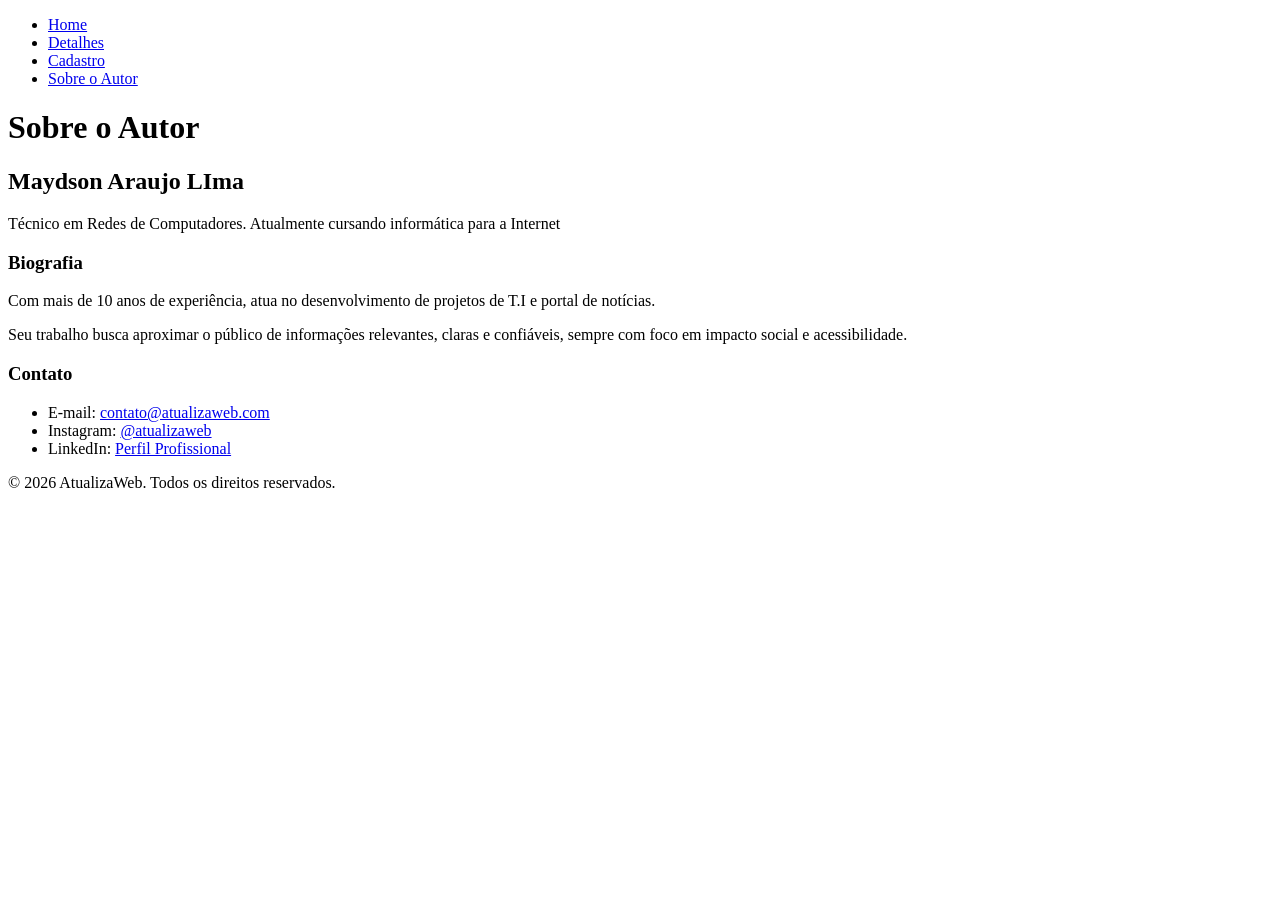
==== autor.html @ 952cf5ac "commit de teste" ====
<!DOCTYPE html>
<html lang="pt-BR">
<head>
    <meta charset="UTF-8">
    <title>Sobre o Autor | AtualizaWeb</title>
</head>
<body>

<nav>
    <ul>
        <li><a href="index.html">Home</a></li>
        <li><a href="objetos-cadastrados.html">Detalhes</a></li>
        <li><a href="cadastro.html">Cadastro</a></li>
        <li><a href="autor.html">Sobre o Autor</a></li>
    </ul>
</nav>

<header>
    <h1>Sobre o Autor</h1>
</header>

<main>

<section>
    <h2>Maydson Araujo LIma</h2>
    <p>Técnico em Redes de Computadores. Atualmente cursando informática para a Internet</p>
</section>

<section>
    <h3>Biografia</h3>
    <p>
        Com mais de 10 anos de experiência, atua no desenvolvimento de projetos de T.I e portal de notícias.
    </p>
    <p>
        Seu trabalho busca aproximar o público de informações relevantes, claras e confiáveis,
        sempre com foco em impacto social e acessibilidade.
    </p>
</section>

<section>
    <h3>Contato</h3>
    <ul>
        <li>E-mail: <a href="mailto:contato@atualizaweb.com">contato@atualizaweb.com</a></li>
        <li>Instagram: <a href="#">@atualizaweb</a></li>
        <li>LinkedIn: <a href="#">Perfil Profissional</a></li>
    </ul>
</section>

</main>

<footer>
    <p>© 2026 AtualizaWeb. Todos os direitos reservados.</p>
</footer>

</body>
</html>
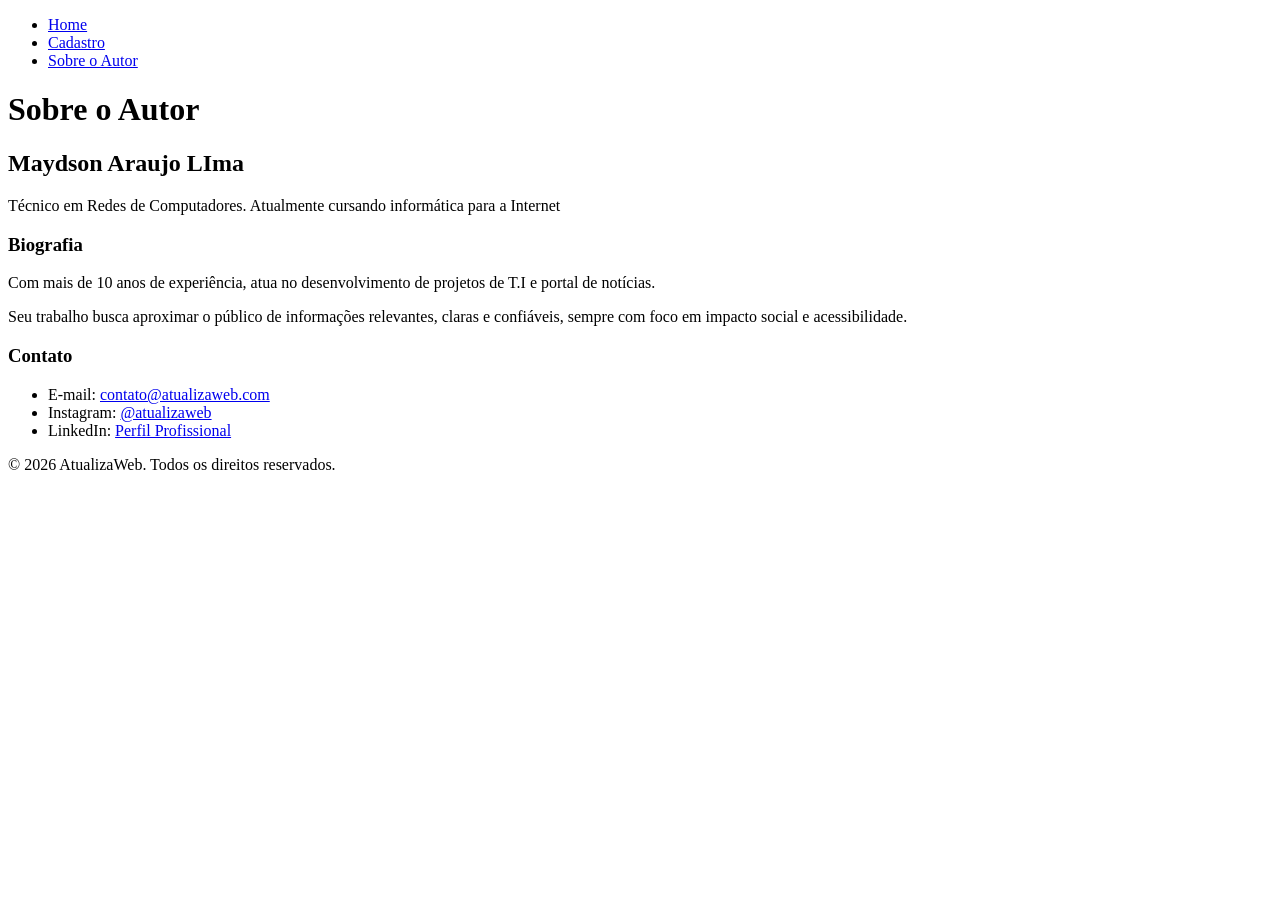
==== commit 01bb16aa: "V2 - Atualização das páginas" ====
--- a/autor.html
+++ b/autor.html
@@ -1,56 +1,58 @@
 <!DOCTYPE html>
 <html lang="pt-BR">
+
 <head>
     <meta charset="UTF-8">
     <title>Sobre o Autor | AtualizaWeb</title>
 </head>
+
 <body>
 
-<nav>
-    <ul>
-        <li><a href="index.html">Home</a></li>
-        <li><a href="objetos-cadastrados.html">Detalhes</a></li>
-        <li><a href="cadastro.html">Cadastro</a></li>
-        <li><a href="autor.html">Sobre o Autor</a></li>
-    </ul>
-</nav>
+    <nav>
+        <ul>
+            <li><a href="index.html">Home</a></li>
+            <li><a href="objetos-cadastrados.html">Cadastro</a></li>
+            <li><a href="autor.html">Sobre o Autor</a></li>
+        </ul>
+    </nav>
 
-<header>
-    <h1>Sobre o Autor</h1>
-</header>
+    <header>
+        <h1>Sobre o Autor</h1>
+    </header>
 
-<main>
+    <main>
 
-<section>
-    <h2>Maydson Araujo LIma</h2>
-    <p>Técnico em Redes de Computadores. Atualmente cursando informática para a Internet</p>
-</section>
+        <section>
+            <h2>Maydson Araujo LIma</h2>
+            <p>Técnico em Redes de Computadores. Atualmente cursando informática para a Internet</p>
+        </section>
 
-<section>
-    <h3>Biografia</h3>
-    <p>
-        Com mais de 10 anos de experiência, atua no desenvolvimento de projetos de T.I e portal de notícias.
-    </p>
-    <p>
-        Seu trabalho busca aproximar o público de informações relevantes, claras e confiáveis,
-        sempre com foco em impacto social e acessibilidade.
-    </p>
-</section>
+        <section>
+            <h3>Biografia</h3>
+            <p>
+                Com mais de 10 anos de experiência, atua no desenvolvimento de projetos de T.I e portal de notícias.
+            </p>
+            <p>
+                Seu trabalho busca aproximar o público de informações relevantes, claras e confiáveis,
+                sempre com foco em impacto social e acessibilidade.
+            </p>
+        </section>
 
-<section>
-    <h3>Contato</h3>
-    <ul>
-        <li>E-mail: <a href="mailto:contato@atualizaweb.com">contato@atualizaweb.com</a></li>
-        <li>Instagram: <a href="#">@atualizaweb</a></li>
-        <li>LinkedIn: <a href="#">Perfil Profissional</a></li>
-    </ul>
-</section>
+        <section>
+            <h3>Contato</h3>
+            <ul>
+                <li>E-mail: <a href="mailto:contato@atualizaweb.com">contato@atualizaweb.com</a></li>
+                <li>Instagram: <a href="#">@atualizaweb</a></li>
+                <li>LinkedIn: <a href="#">Perfil Profissional</a></li>
+            </ul>
+        </section>
 
-</main>
+    </main>
 
-<footer>
-    <p>© 2026 AtualizaWeb. Todos os direitos reservados.</p>
-</footer>
+    <footer>
+        <p>© 2026 AtualizaWeb. Todos os direitos reservados.</p>
+    </footer>
 
 </body>
-</html>
+
+</html>
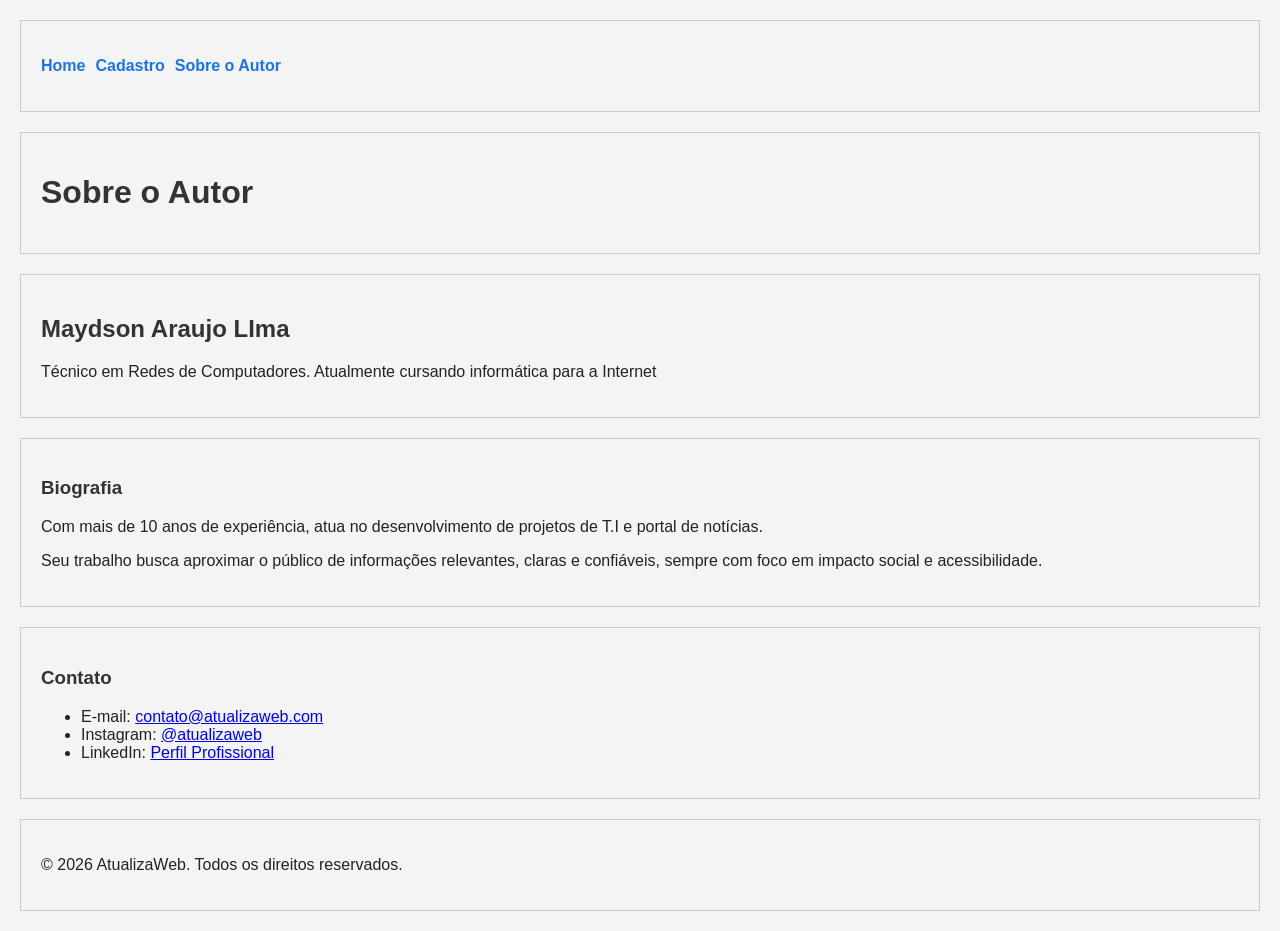
==== commit 2f2e0789: "V3 - Atualização - Estilos" ====
--- a/autor.html
+++ b/autor.html
@@ -4,6 +4,7 @@
 <head>
     <meta charset="UTF-8">
     <title>Sobre o Autor | AtualizaWeb</title>
+    <link rel="stylesheet" href="css/estilo.css">
 </head>
 
 <body>
--- a/css/estilo.css
+++ b/css/estilo.css
@@ -0,0 +1,59 @@
+/* Estilos gerais */
+body {
+    font-family: Arial, sans-serif;
+    background-color: #f4f4f4;
+    margin: 0;
+    padding: 0;
+    color: #222;
+}
+
+/* Estrutura básica */
+header, nav, section, footer {
+    margin: 20px;
+    padding: 20px;
+    border: 1px solid #ccc;
+}
+
+/* Navegação */
+nav ul {
+    list-style: none;
+    padding: 0;
+    display: flex;
+    gap: 10px;
+}
+
+nav a {
+    text-decoration: none;
+    color: #1a73e8;
+    font-weight: bold;
+}
+
+/* Títulos */
+h1, h2, h3 {
+    color: #333;
+}
+
+/* Imagens */
+img {
+    max-width: 100%;
+    border: 1px solid #ccc;
+    border-radius: 4px;
+}
+
+/* Formulários */
+input, select, textarea {
+    width: 100%;
+    padding: 8px;
+    margin-top: 5px;
+    border: 1px solid #bbb;
+    border-radius: 4px;
+}
+
+button {
+    padding: 10px;
+    background-color: #1a73e8;
+    color: white;
+    border: none;
+    border-radius: 4px;
+    cursor: pointer;
+}
